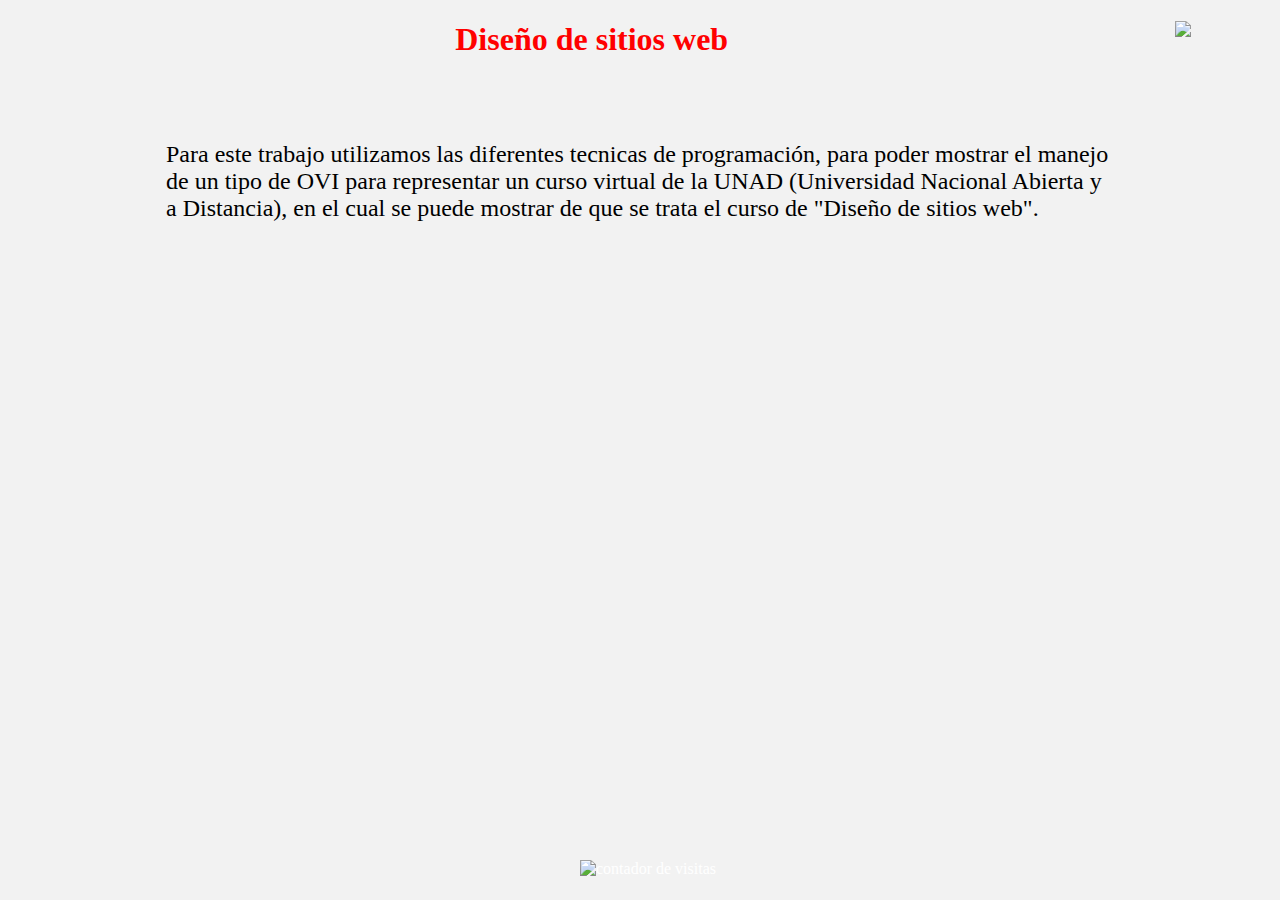
==== index.html @ c7e37a90 "Edicion del footer y parrafo" ====
<!DOCTYPE html>
<html>
<head>
<title>Inicio</title>
<meta charset="UTF-8">
<link  type="text/css" href="CSS/estiloIndex.css" rel="StyleSheet">
	<div class="titu">
		<img src="logoUnad.png">
		<h1 >Diseño de sitios web</h1>
	</div>
<link rel = "stylesheet" type = "text/css" href = "/css/estilos.css" /> <!-- Para importar archivo CSS -->
</head>
<body>
	<!--menu-->
	<nav>
		
	</nav>
	<!--aqui termina el menu-->
	<!--informacion-->
	<div>
		<p class="parrafo">
			Para este trabajo utilizamos las diferentes tecnicas de programación, para poder mostrar el manejo de un tipo de OVI para representar un curso virtual de la UNAD (Universidad Nacional Abierta y a Distancia), en el cual se puede mostrar de que se trata el curso de "Diseño de sitios web".
		</p>
	</div>
	<footer>
	    <center>
	    <!-- Contador de visitas -->
	    	<img style="border: 0px solid; display: inline;" alt="contador de visitas" src="http://www.websmultimedia.com/contador-de-visitas.php?id=273564"><br>
	    <!-- Fin Contador de visitas -->
	   </center>
	</footer>
</body>
</html>
---- CSS/estiloIndex.css ----
body {
    background-color: #f2f2f2;
    color: #FFFFFF;
}
h1{
	color: red;
}

div img{
  float: right;
  width: 84px;
}

.titu{
  text-align: center;
  align-items: center;
  width: 99%;
  height: 70px;
  flex-basis: auto;
  border: 1px ;
}

.parrafo{
  color: black;
  font-family: Times New Roman;
  font-size: 24px;
  width: 75%;
  flex-basis: auto;
  justify-content: flex-start;
  margin: auto;
  margin-top: 50px;
}

footer{
  position: absolute;
  bottom: 0;
  width: 100%;
  height: 40px;
}
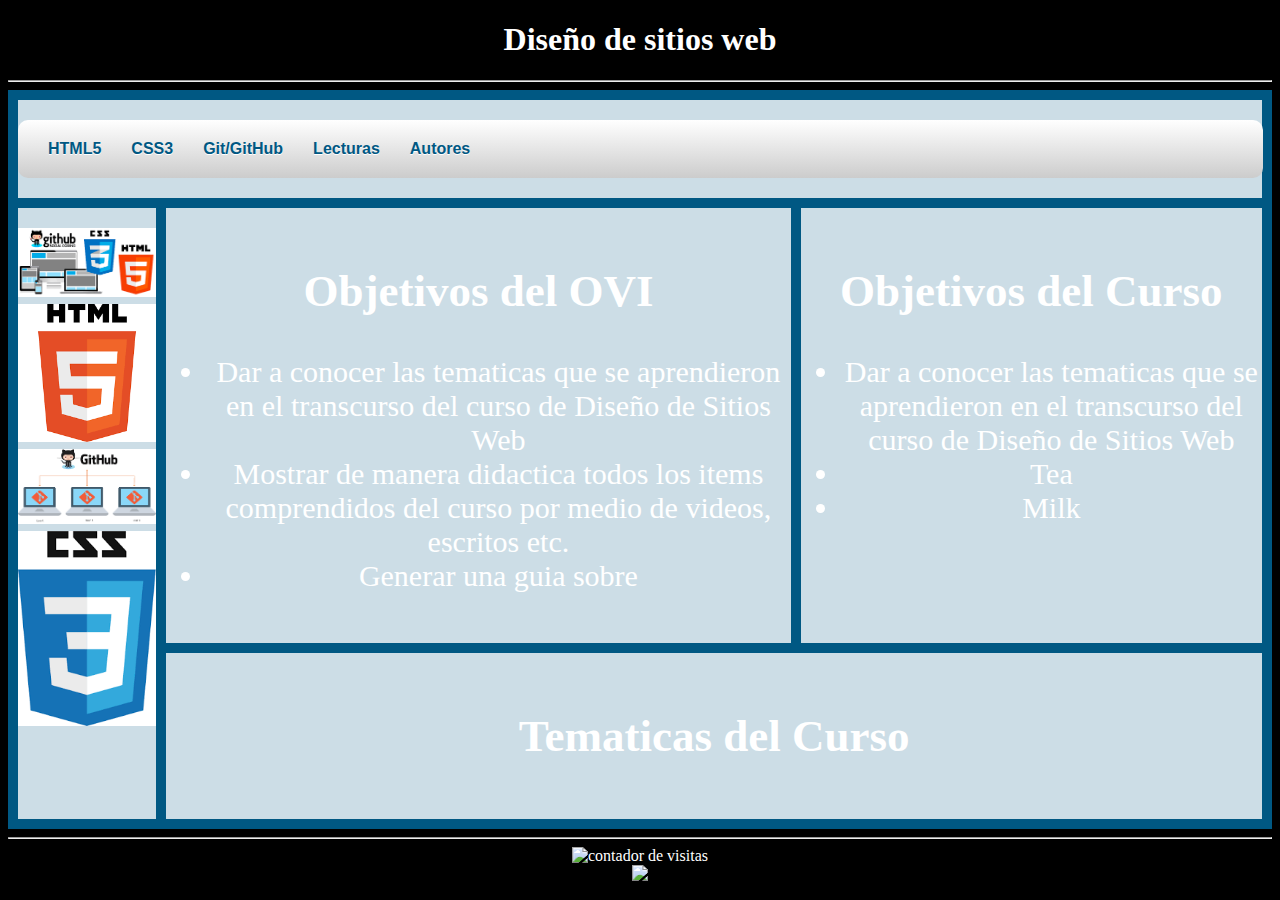
==== commit b65f6859: "Estado actual de la pagina" ====
--- a/index.html
+++ b/index.html
@@ -1,33 +1,69 @@
 <!DOCTYPE html>
 <html>
 <head>
-<title>Inicio</title>
 <meta charset="UTF-8">
 <link  type="text/css" href="CSS/estiloIndex.css" rel="StyleSheet">
-	<div class="titu">
-		<img src="logoUnad.png">
-		<h1 >Diseño de sitios web</h1>
-	</div>
-<link rel = "stylesheet" type = "text/css" href = "/css/estilos.css" /> <!-- Para importar archivo CSS -->
+
+<title>Inicio</title>
 </head>
 <body>
-	<!--menu-->
-	<nav>
-		
-	</nav>
-	<!--aqui termina el menu-->
-	<!--informacion-->
-	<div>
-		<p class="parrafo">
-			Para este trabajo utilizamos las diferentes tecnicas de programación, para poder mostrar el manejo de un tipo de OVI para representar un curso virtual de la UNAD (Universidad Nacional Abierta y a Distancia), en el cual se puede mostrar de que se trata el curso de "Diseño de sitios web".
-		</p>
-	</div>
-	<footer>
-	    <center>
-	    <!-- Contador de visitas -->
-	    	<img style="border: 0px solid; display: inline;" alt="contador de visitas" src="http://www.websmultimedia.com/contador-de-visitas.php?id=273564"><br>
-	    <!-- Fin Contador de visitas -->
-	   </center>
-	</footer>
+
+	<section>
+		<h1 >Diseño de sitios web</h1>
+		<hr>
+	</section>
+	<section>
+		<div class="grid-container">
+			<div class="item1">
+				<div>
+					<nav>
+						<ul>
+							<li><a title="HTML5" href="#">HTML5</a></li>
+							<li><a title="CSS3" href="#">CSS3</a></li>
+							<li><a title="Git/GitHub" href="#">Git/GitHub</a></li>
+							<li><a title="Lecturas" href="PAGINAS/lecturas.html">Lecturas</a></li>
+							<li><a title="Opcion 4" href="#">Autores</a></li>
+						</ul>
+					</nav>			
+				</div>
+			</div>
+			<div class="item2">
+				<img style="width: 100%;" src="Imagenes/html5css3git.png">
+				<img style="width: 100%;" src="Imagenes/HTML5.png">
+				<img style="width: 100%;" src="Imagenes/Git.png">
+				<img style="width: 100%;" src="Imagenes/CSS3.png">
+			</div>
+			<div class="item3">
+
+				<h2>Objetivos del OVI</h2>
+				<ul>
+					<li>Dar a conocer las tematicas que se aprendieron en el transcurso del curso de Diseño de Sitios Web</li>
+					<li>Mostrar de manera didactica todos los items comprendidos del curso por medio de videos, escritos etc.</li>
+					<li>Generar una guia sobre </li>
+				</ul> 
+			</div>  
+			<div class="item4">
+
+				<h2>Objetivos del Curso</h2>
+				<ul>
+					<li>Dar a conocer las tematicas que se aprendieron en el transcurso del curso de Diseño de Sitios Web</li>
+					<li>Tea</li>
+					<li>Milk</li>
+				</ul> 
+			</div>
+			<div class="item5">
+				<h2>Tematicas del Curso</h2>
+			</div>
+		</div>
+		</section>
+	<hr>
+	</section>
 </body>
+<footer>
+    <!-- Contador de visitas -->
+    	<img style="border: 0px solid; display: inline; align-items: center;" alt="contador de visitas" src="http://www.websmultimedia.com/contador-de-visitas.php?id=273564"><br>
+	<!-- Fin Contador de visitas -->
+		<img style="width: 5%;" src="Imagenes/logoUnad.png">	
+</footer>
+
 </html>--- a/CSS/estiloIndex.css
+++ b/CSS/estiloIndex.css
@@ -1,39 +1,105 @@
 body {
-    background-color: #f2f2f2;
+    background-color: #000000;
     color: #FFFFFF;
-}
-h1{
-	color: red;
-}
-
-div img{
-  float: right;
-  width: 84px;
+    text-align: center;
 }
 
 .titu{
   text-align: center;
-  align-items: center;
-  width: 99%;
-  height: 70px;
+  width: 10%;
   flex-basis: auto;
   border: 1px ;
 }
 
-.parrafo{
-  color: black;
-  font-family: Times New Roman;
-  font-size: 24px;
-  width: 75%;
-  flex-basis: auto;
-  justify-content: flex-start;
-  margin: auto;
-  margin-top: 50px;
+nav{
+  /*Bordes redondeados*/
+  -webkit-border-radius:10px;/*Para chrome y Safari*/
+  -moz-border-radius:10px;/*Para Firefox*/
+  -o-border-radius:10px;/*Para Opera*/
+  border-radius:10px;/*El estandar por defecto*/
+  background-image: -webkit-gradient(linear, left top, left bottom, from(#FFF), to(#CCC));/*Para chrome y Safari*/
+  /*Degradados*/
+  background-image: -moz-linear-gradient(top center, #FFF, #CCC);/*Para Firefox*/
+  background-image: -o-linear-gradient(top, #FFF, #CCC);/*Para Opera*/
+  background-image: linear-gradient(top, #FFF, #CCC);/*El estandar por defecto*/
+  overflow:hidden;
+  padding:10px;
+  width:98.5%;
 }
 
-footer{
-  position: absolute;
-  bottom: 0;
-  width: 100%;
-  height: 40px;
+nav ul{
+  list-style:none;
+  margin:0 10px 0 10px;
+  padding:0;
+}
+
+nav ul li{
+  /*Bordes redondeados*/
+  -webkit-border-radius:5px;/*Chrome y Safari*/
+  -moz-border-radius:5px;/*Firefox*/
+  -o-border-radius:5px;/*Opera*/
+  border-radius:5px;/*Estandar por defecto*/
+  float:left;
+  font-family:Arial, Helvetica, sans-serif;
+  font-size:16px;
+  font-weight:bold;
+  margin-right:10px;
+  text-align:center;
+  /*Sombras para texto, los mismos parametros que box-shadow*/
+  text-shadow: 0px 1px 0px #FFF;
+}
+
+nav ul li:hover{
+  /*Degradado de fondo*/
+  background-image: -webkit-gradient(linear, left top, left bottom, from(#FFF), to( #E3E3E3));/*Chrome y Safari*/
+  background-image: -moz-linear-gradient(top center, #FFF, #E3E3E3);/*Firefox*/
+  background-image: -o-linear-gradient(top, #FFF, #E3E3E3);/*Opera*/
+  background-image: linear-gradient(top, #FFF, #E3E3E3);/*Estandar por defecto*/
+  /*Sombras*/
+  -webkit-box-shadow:  1px -1px 0px #999;/*Chrome y Safari*/
+  -moz-box-shadow:  1px -1px 0px #999;/*Firefox*/
+  -o-box-shadow:  1px -1px 0px #999;/*Opera*/
+  box-shadow:  1px -1px 0px #999;/*Estandar por defecto*/
+  /**border:1px solid #E3E3E3;**/
+}
+
+nav ul li a{
+  color:#005883;
+  display:block;
+  padding:10px;
+  text-decoration:none;
+  /*Transiciones*/
+  -webkit-transition: 0.4s linear all;
+  -moz-transition: 0.4s linear all;
+  -o-transition: 0.4s linear all;
+  transition: 0.4s linear all;
+}
+
+nav ul li a:hover {
+  color:#000;
+}
+
+
+.item1 { grid-area: header; }
+.item2 { grid-area: menu; }
+.item3 { grid-area: main; }
+.item4 { grid-area: right; }
+.item5 { grid-area: footer; }
+
+.grid-container {
+  display: grid;
+  grid-template-areas:
+    'header header header header header header'
+    'menu main main main right right'
+    'menu footer footer footer footer footer';
+  grid-gap: 10px;
+  background-color: #005883;
+  padding: 10px;
+}
+
+.grid-container > div {
+  background-color: rgba(255, 255, 255, 0.8);
+  text-align: center;
+  padding: 20px 0;
+  font-size: 30px;
 }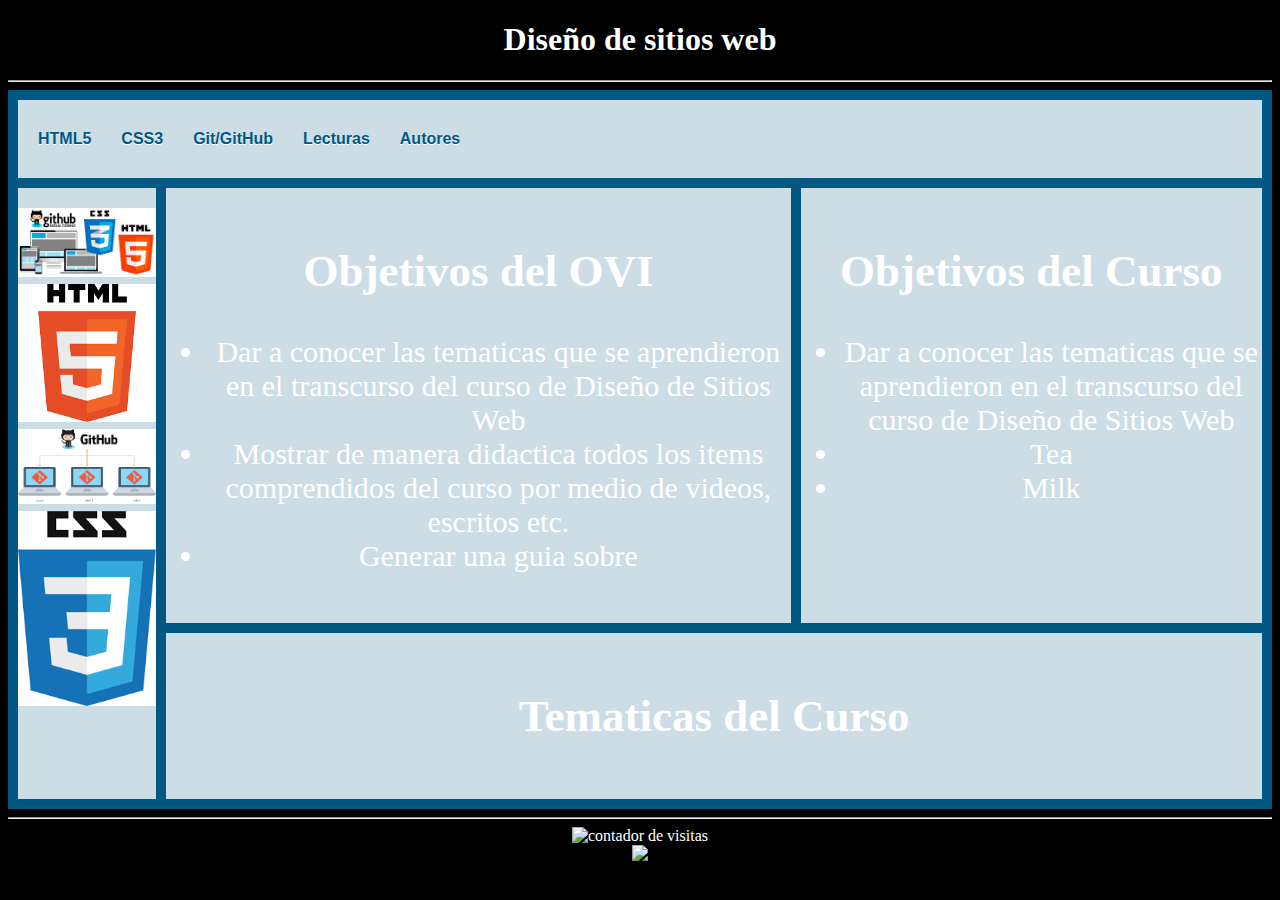
==== commit c33b8ed0: "Commit coco primero" ====
--- a/index.html
+++ b/index.html
@@ -1,6 +1,7 @@
 <!DOCTYPE html>
 <html>
 <head>
+<title>Inicio</title>
 <meta charset="UTF-8">
 <link  type="text/css" href="CSS/estiloIndex.css" rel="StyleSheet">
 
--- a/CSS/estiloIndex.css
+++ b/CSS/estiloIndex.css
@@ -11,6 +11,7 @@
   border: 1px ;
 }
 
+<<<<<<< HEAD
 nav{
   /*Bordes redondeados*/
   -webkit-border-radius:10px;/*Para chrome y Safari*/
@@ -102,4 +103,22 @@
   text-align: center;
   padding: 20px 0;
   font-size: 30px;
+=======
+.parrafo{
+  color: black;
+  font-family: Times New Roman;
+  font-size: 24px;
+  width: 75%;
+  flex-basis: auto;
+  justify-content: flex-start;
+  margin: auto;
+  margin-top: 50px;
+}
+
+footer{
+  position: absolute;
+  bottom: 0;
+  width: 100%;
+  height: 40px;
+>>>>>>> c7e37a90100d09fcfe255315cf1adc1b02dbcc87
 }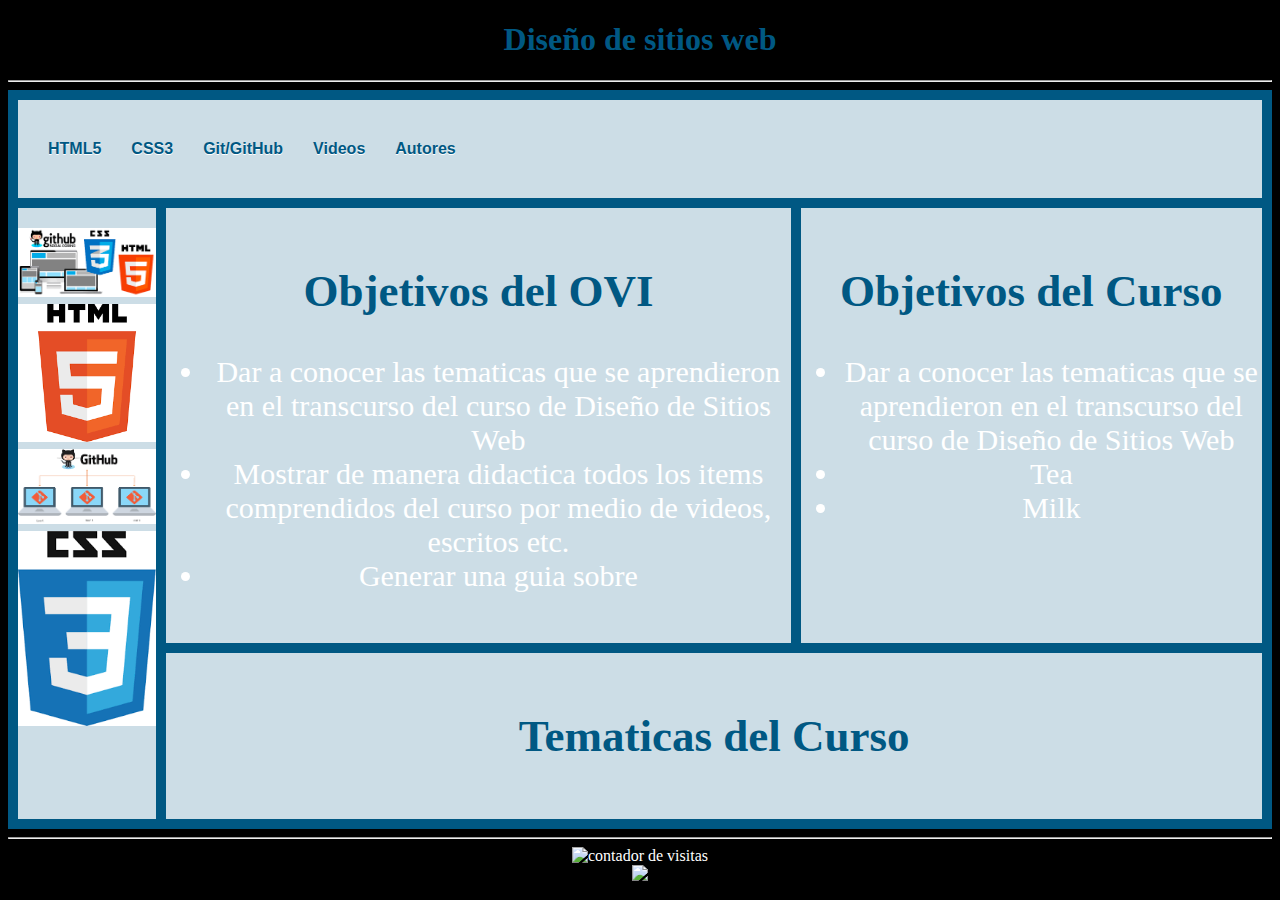
==== commit e802658c: "Redireccionamientos y cambio de colores de titulos" ====
--- a/index.html
+++ b/index.html
@@ -10,7 +10,7 @@
 <body>
 
 	<section>
-		<h1 >Diseño de sitios web</h1>
+		<h1 style="font-size: 200%;color: #005883">Diseño de sitios web</h1>
 		<hr>
 	</section>
 	<section>
@@ -19,11 +19,11 @@
 				<div>
 					<nav>
 						<ul>
-							<li><a title="HTML5" href="#">HTML5</a></li>
-							<li><a title="CSS3" href="#">CSS3</a></li>
-							<li><a title="Git/GitHub" href="#">Git/GitHub</a></li>
-							<li><a title="Lecturas" href="PAGINAS/lecturas.html">Lecturas</a></li>
-							<li><a title="Opcion 4" href="#">Autores</a></li>
+							<li><a title="HTML5" href="PAGINAS/temaHtml5.html">HTML5</a></li>
+							<li><a title="CSS3" href="PAGINAS/temaCss3.html">CSS3</a></li>
+							<li><a title="Git/GitHub" href="PAGINAS/temaGitHub.html">Git/GitHub</a></li>
+							<li><a title="Videos" href="PAGINAS/temaVideos.html">Videos</a></li>
+							<li><a title="Autores" href="PAGINAS/temaAutores.html">Autores</a></li>
 						</ul>
 					</nav>			
 				</div>
@@ -36,7 +36,7 @@
 			</div>
 			<div class="item3">
 
-				<h2>Objetivos del OVI</h2>
+				<h2 style="color: #005883">Objetivos del OVI</h2>
 				<ul>
 					<li>Dar a conocer las tematicas que se aprendieron en el transcurso del curso de Diseño de Sitios Web</li>
 					<li>Mostrar de manera didactica todos los items comprendidos del curso por medio de videos, escritos etc.</li>
@@ -45,7 +45,7 @@
 			</div>  
 			<div class="item4">
 
-				<h2>Objetivos del Curso</h2>
+				<h2 style="color: #005883">Objetivos del Curso</h2>
 				<ul>
 					<li>Dar a conocer las tematicas que se aprendieron en el transcurso del curso de Diseño de Sitios Web</li>
 					<li>Tea</li>
@@ -53,7 +53,7 @@
 				</ul> 
 			</div>
 			<div class="item5">
-				<h2>Tematicas del Curso</h2>
+				<h2 style="color: #005883">Tematicas del Curso</h2>
 			</div>
 		</div>
 		</section>
--- a/CSS/estiloIndex.css
+++ b/CSS/estiloIndex.css
@@ -11,14 +11,8 @@
   border: 1px ;
 }
 
-<<<<<<< HEAD
 nav{
-  /*Bordes redondeados*/
-  -webkit-border-radius:10px;/*Para chrome y Safari*/
-  -moz-border-radius:10px;/*Para Firefox*/
-  -o-border-radius:10px;/*Para Opera*/
-  border-radius:10px;/*El estandar por defecto*/
-  background-image: -webkit-gradient(linear, left top, left bottom, from(#FFF), to(#CCC));/*Para chrome y Safari*/
+  
   /*Degradados*/
   background-image: -moz-linear-gradient(top center, #FFF, #CCC);/*Para Firefox*/
   background-image: -o-linear-gradient(top, #FFF, #CCC);/*Para Opera*/
@@ -103,22 +97,4 @@
   text-align: center;
   padding: 20px 0;
   font-size: 30px;
-=======
-.parrafo{
-  color: black;
-  font-family: Times New Roman;
-  font-size: 24px;
-  width: 75%;
-  flex-basis: auto;
-  justify-content: flex-start;
-  margin: auto;
-  margin-top: 50px;
-}
-
-footer{
-  position: absolute;
-  bottom: 0;
-  width: 100%;
-  height: 40px;
->>>>>>> c7e37a90100d09fcfe255315cf1adc1b02dbcc87
 }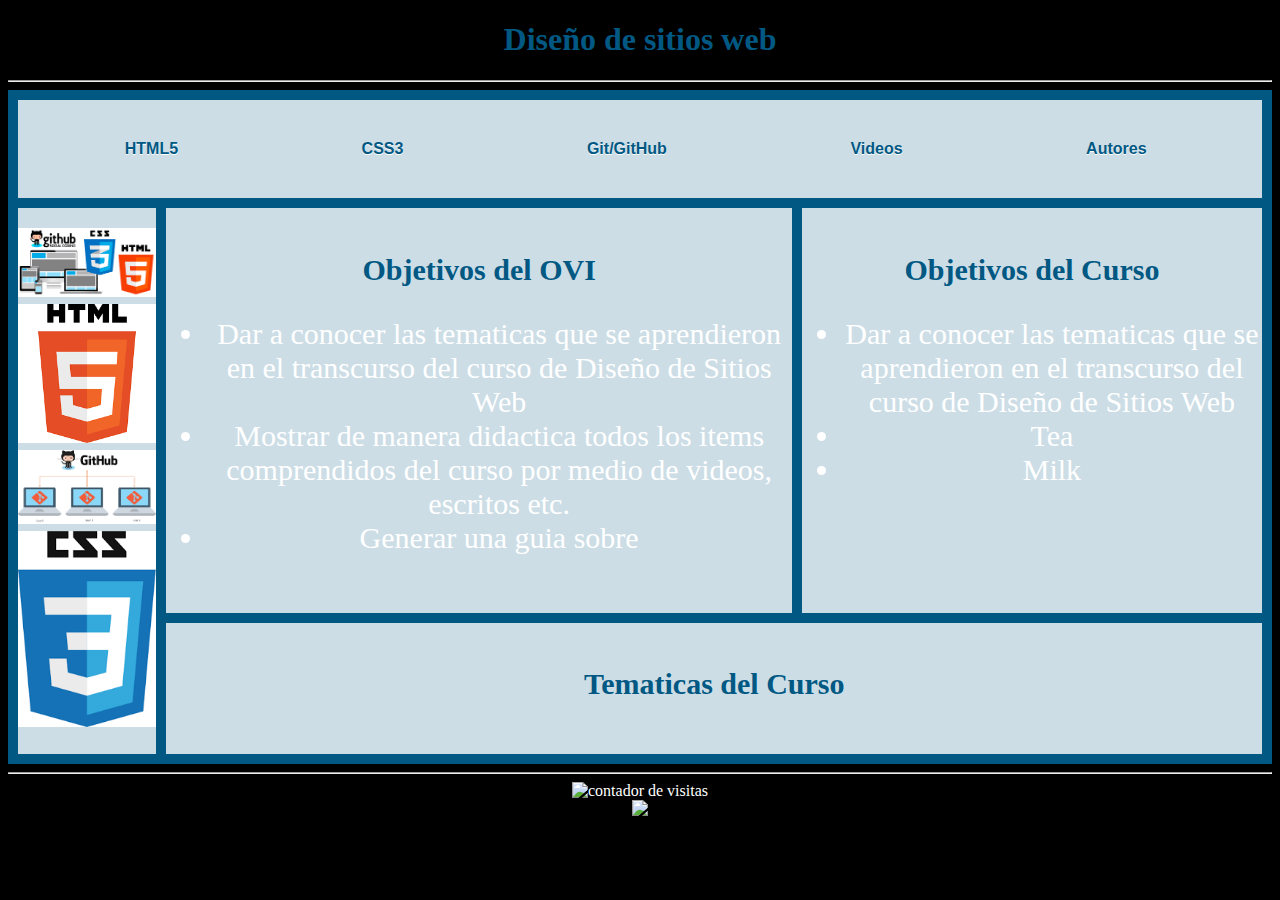
==== commit 173fdec9: "Adicion de temas HTML5 Con Ejemplos e imagenes" ====
--- a/index.html
+++ b/index.html
@@ -36,7 +36,7 @@
 			</div>
 			<div class="item3">
 
-				<h2 style="color: #005883">Objetivos del OVI</h2>
+				<h2 style="font-size: 100%;color: #005883">Objetivos del OVI</h2>
 				<ul>
 					<li>Dar a conocer las tematicas que se aprendieron en el transcurso del curso de Diseño de Sitios Web</li>
 					<li>Mostrar de manera didactica todos los items comprendidos del curso por medio de videos, escritos etc.</li>
@@ -45,7 +45,7 @@
 			</div>  
 			<div class="item4">
 
-				<h2 style="color: #005883">Objetivos del Curso</h2>
+				<h2 style="font-size: 100%;color: #005883">Objetivos del Curso</h2>
 				<ul>
 					<li>Dar a conocer las tematicas que se aprendieron en el transcurso del curso de Diseño de Sitios Web</li>
 					<li>Tea</li>
@@ -53,7 +53,7 @@
 				</ul> 
 			</div>
 			<div class="item5">
-				<h2 style="color: #005883">Tematicas del Curso</h2>
+				<h2 style="font-size: 100%;color: #005883">Tematicas del Curso</h2>
 			</div>
 		</div>
 		</section>
--- a/CSS/estiloIndex.css
+++ b/CSS/estiloIndex.css
@@ -4,13 +4,7 @@
     text-align: center;
 }
 
-.titu{
-  text-align: center;
-  width: 10%;
-  flex-basis: auto;
-  border: 1px ;
-}
-
+/*menu*/
 nav{
   
   /*Degradados*/
@@ -26,6 +20,9 @@
   list-style:none;
   margin:0 10px 0 10px;
   padding:0;
+  display: flex;
+  justify-content: space-around;
+  flex-basis: auto;
 }
 
 nav ul li{
@@ -40,6 +37,8 @@
   font-weight:bold;
   margin-right:10px;
   text-align:center;
+  flex-basis: auto;
+  justify-content: space-around;
   /*Sombras para texto, los mismos parametros que box-shadow*/
   text-shadow: 0px 1px 0px #FFF;
 }
@@ -63,6 +62,8 @@
   display:block;
   padding:10px;
   text-decoration:none;
+  flex-basis: auto;
+  justify-content: space-around;
   /*Transiciones*/
   -webkit-transition: 0.4s linear all;
   -moz-transition: 0.4s linear all;
@@ -97,4 +98,32 @@
   text-align: center;
   padding: 20px 0;
   font-size: 30px;
-}+}
+
+/* estilos para tablas */
+
+table {
+  font-family: arial, sans-serif;
+  border-collapse: collapse;
+  width: 100%;
+  background-color: #005883;
+}
+
+td, th {
+  border: 1px solid #030303;
+  text-align: left;
+  padding: 8px;
+}
+
+tr:nth-child(even) {
+  background-color: #808080;
+}		
+
+.margenes{
+  padding: 10%;
+}
+
+.colorAzul{
+  color: #005883;
+}
+
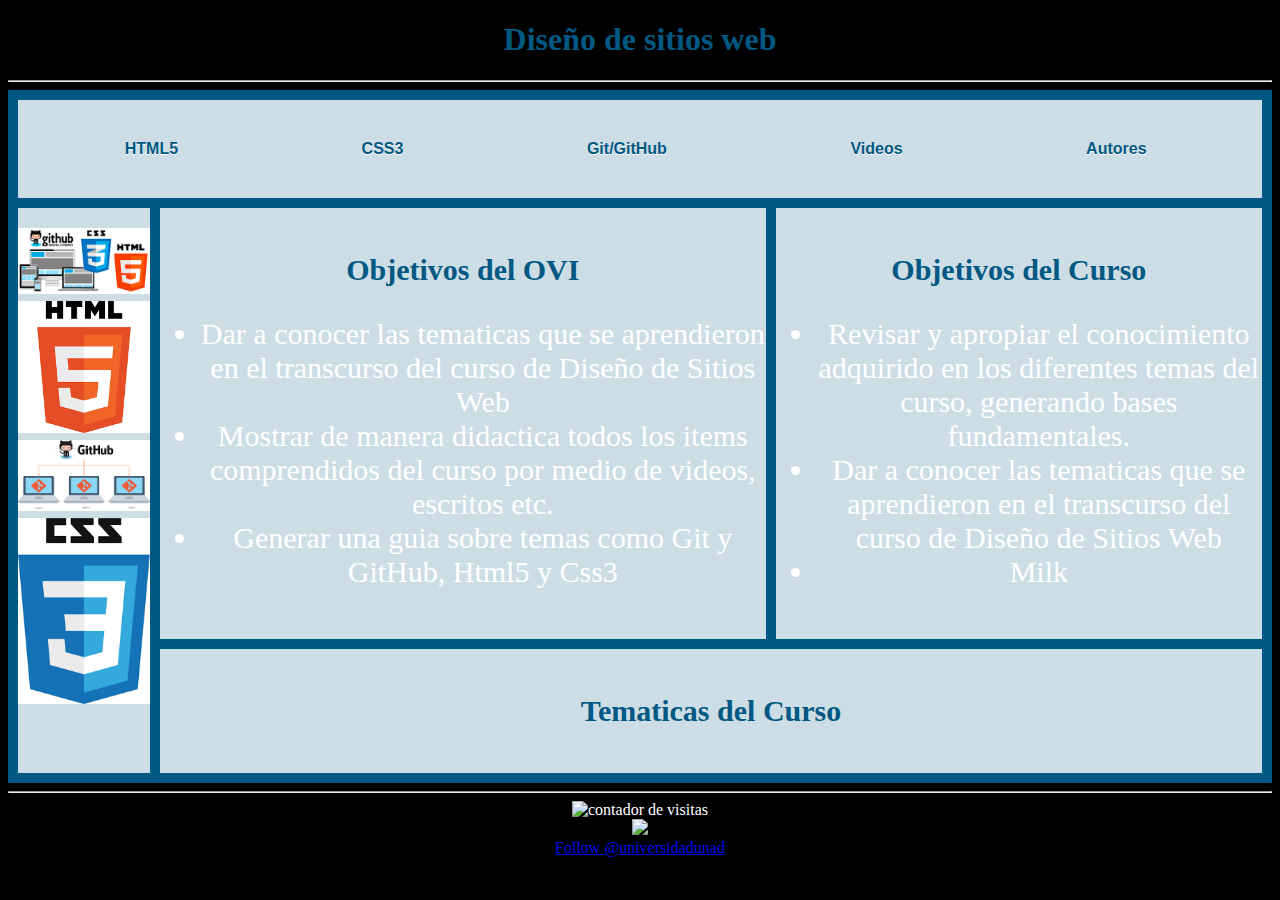
==== commit 9ae65855: "Update index.html" ====
--- a/index.html
+++ b/index.html
@@ -40,15 +40,15 @@
 				<ul>
 					<li>Dar a conocer las tematicas que se aprendieron en el transcurso del curso de Diseño de Sitios Web</li>
 					<li>Mostrar de manera didactica todos los items comprendidos del curso por medio de videos, escritos etc.</li>
-					<li>Generar una guia sobre </li>
+					<li>Generar una guia sobre temas como Git y GitHub, Html5 y Css3</li>
 				</ul> 
 			</div>  
 			<div class="item4">
 
 				<h2 style="font-size: 100%;color: #005883">Objetivos del Curso</h2>
 				<ul>
+					<li>Revisar y apropiar el conocimiento adquirido en los diferentes temas del curso, generando bases fundamentales.</li>
 					<li>Dar a conocer las tematicas que se aprendieron en el transcurso del curso de Diseño de Sitios Web</li>
-					<li>Tea</li>
 					<li>Milk</li>
 				</ul> 
 			</div>
@@ -65,6 +65,8 @@
     	<img style="border: 0px solid; display: inline; align-items: center;" alt="contador de visitas" src="http://www.websmultimedia.com/contador-de-visitas.php?id=273564"><br>
 	<!-- Fin Contador de visitas -->
 		<img style="width: 5%;" src="Imagenes/logoUnad.png">	
+		<br>
+		<a href="https://twitter.com/universidadunad?ref_src=twsrc%5Etfw" class="twitter-follow-button" data-show-count="false">Follow @universidadunad</a><script async src="https://platform.twitter.com/widgets.js" charset="utf-8"></script>
 </footer>
 
 </html>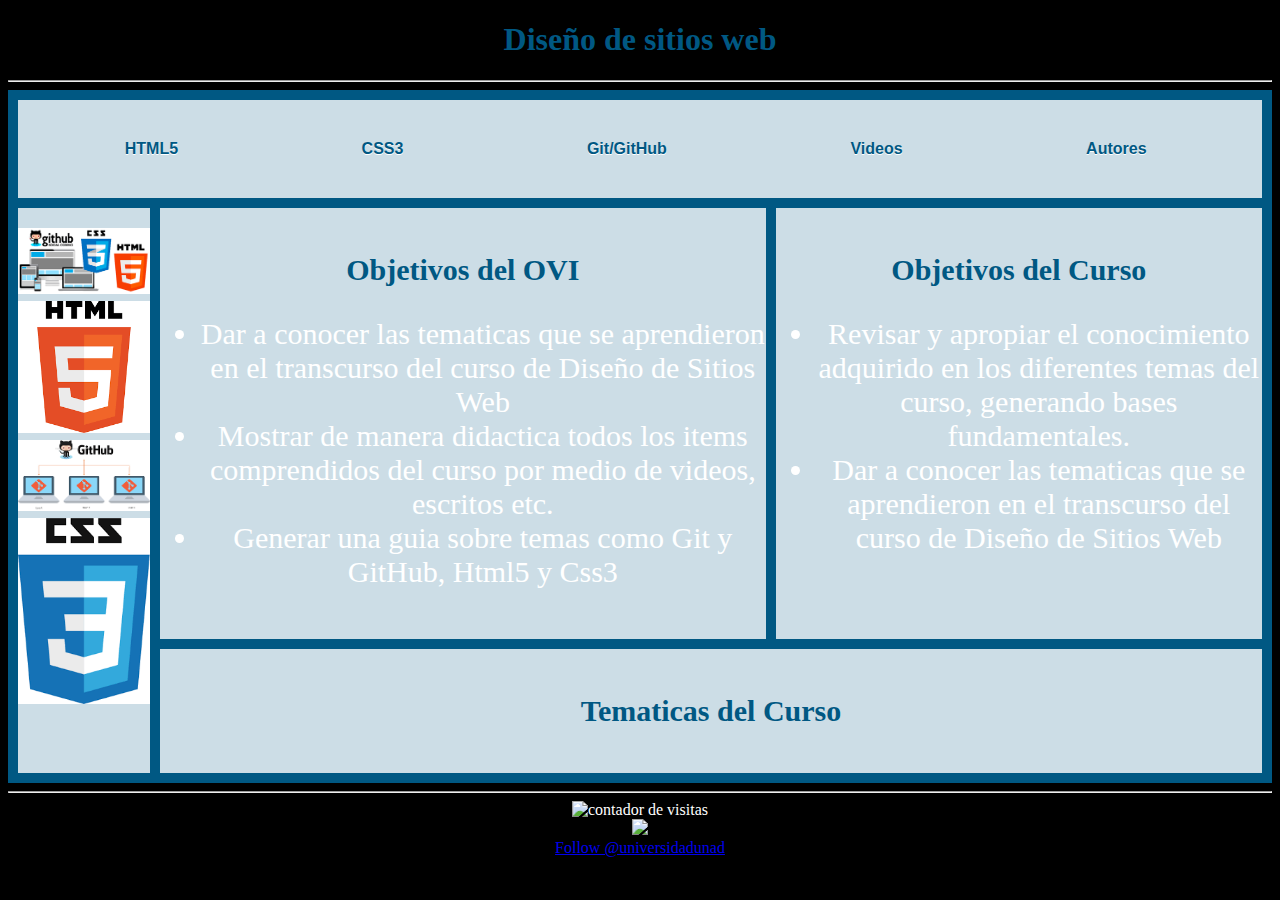
==== commit ba2fb776: "Update index.html" ====
--- a/index.html
+++ b/index.html
@@ -49,7 +49,6 @@
 				<ul>
 					<li>Revisar y apropiar el conocimiento adquirido en los diferentes temas del curso, generando bases fundamentales.</li>
 					<li>Dar a conocer las tematicas que se aprendieron en el transcurso del curso de Diseño de Sitios Web</li>
-					<li>Milk</li>
 				</ul> 
 			</div>
 			<div class="item5">
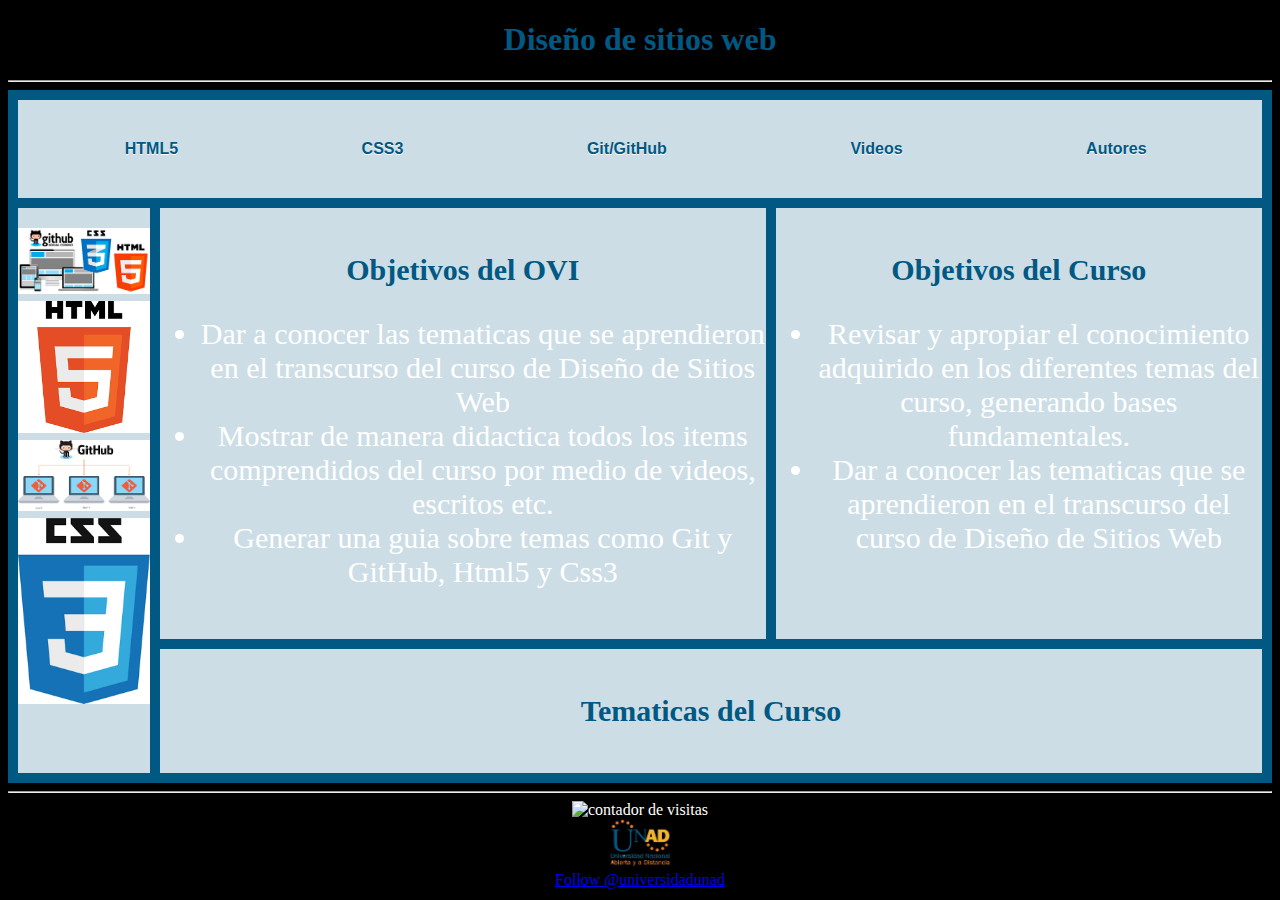
==== commit 1aab4940: "Re nombramiento de url de llamado a imagen logo unad desde footer del index.html" ====
--- a/index.html
+++ b/index.html
@@ -63,7 +63,7 @@
     <!-- Contador de visitas -->
     	<img style="border: 0px solid; display: inline; align-items: center;" alt="contador de visitas" src="http://www.websmultimedia.com/contador-de-visitas.php?id=273564"><br>
 	<!-- Fin Contador de visitas -->
-		<img style="width: 5%;" src="Imagenes/logoUnad.png">	
+		<img style="width: 5%;" src="Imagenes/logoUnad.PNG">	
 		<br>
 		<a href="https://twitter.com/universidadunad?ref_src=twsrc%5Etfw" class="twitter-follow-button" data-show-count="false">Follow @universidadunad</a><script async src="https://platform.twitter.com/widgets.js" charset="utf-8"></script>
 </footer>
